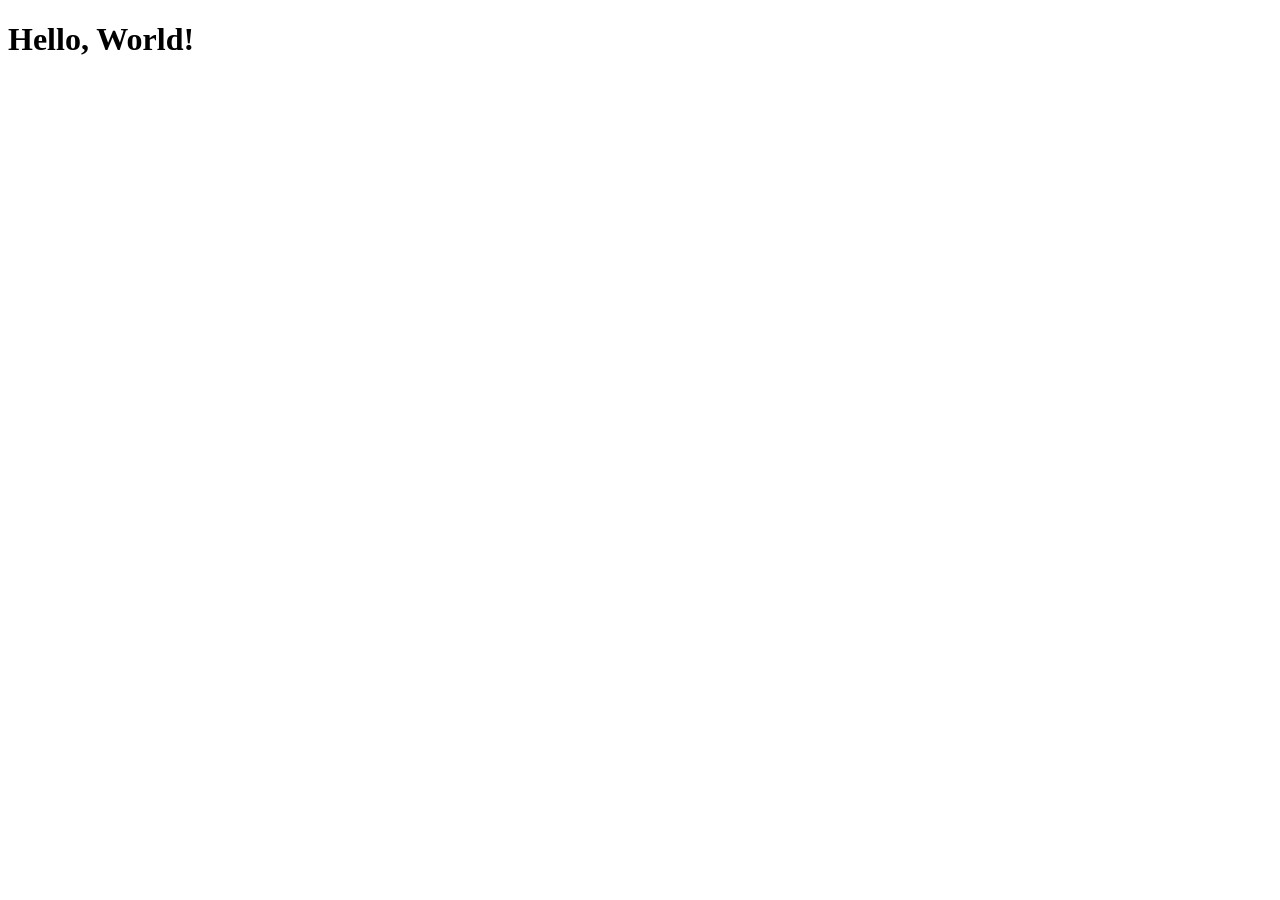
==== html-boilerplate/index.html @ 9f97ad38 "Old files removed, starting new practice with html boilerplate." ====
<!DOCTYPE html>
<html lang="en">
<head>
    <meta charset="UTF-8">
    <meta name="viewport" content="width=device-width, initial-scale=1.0">
    <title>Document</title>
    <link rel="stylesheet" href="styles.css">
</head>
<body>
    <h1>Hello, World!</h1>
    <script src="script.js"></script>
</body>
</html>
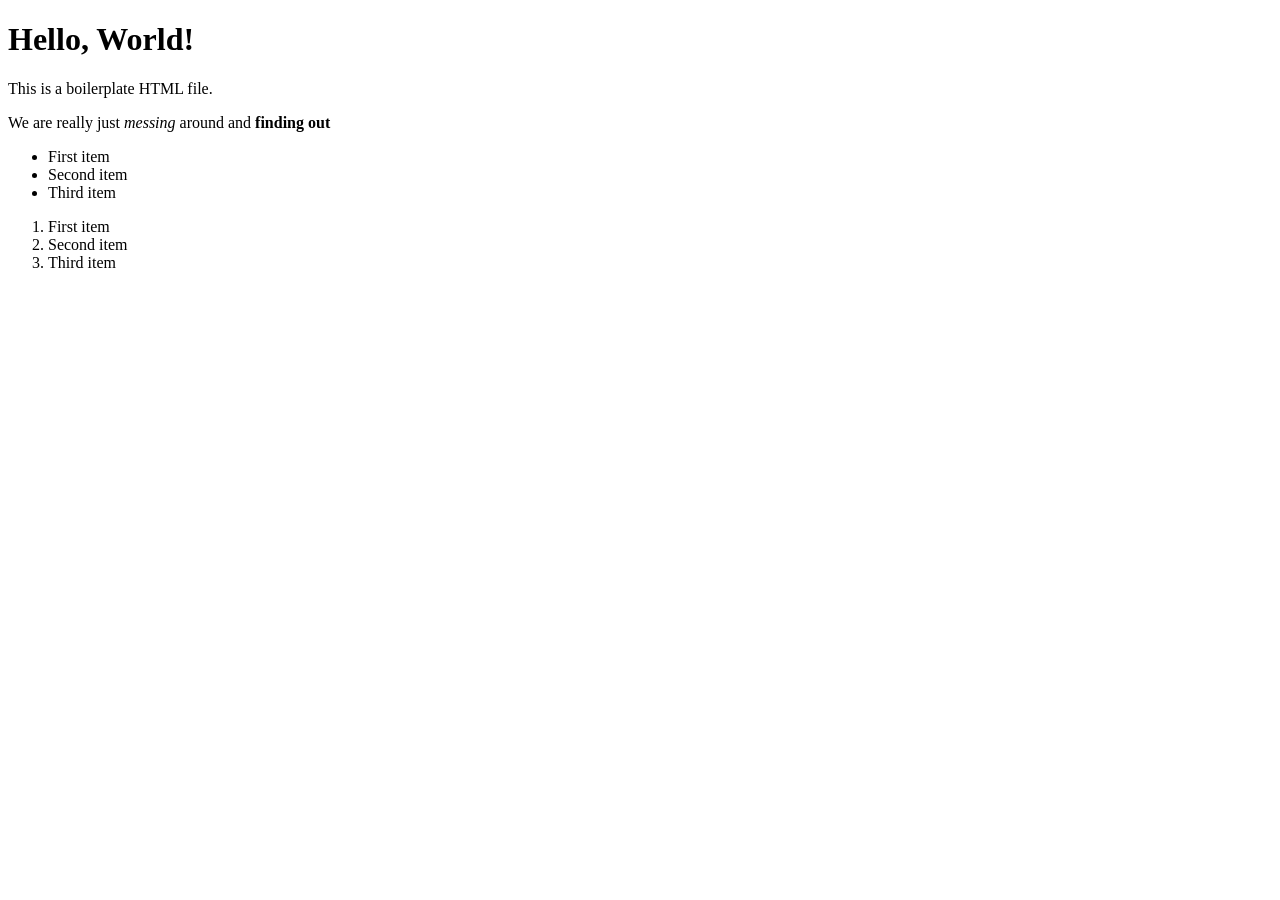
==== commit e40f899d: "Updating boilerplate tests and playing with links and images" ====
--- a/html-boilerplate/index.html
+++ b/html-boilerplate/index.html
@@ -4,10 +4,26 @@
     <meta charset="UTF-8">
     <meta name="viewport" content="width=device-width, initial-scale=1.0">
     <title>Document</title>
-    <link rel="stylesheet" href="styles.css">
 </head>
+
 <body>
-    <h1>Hello, World!</h1>
-    <script src="script.js"></script>
+    <!-- Wow I can commit things right-->
+    <h1>Hello, World!</h1>    
+        <p>This is a boilerplate HTML file.</p>
+        <p>We are really just <em>messing</em> around and <strong>finding out</strong></p>
+    <!-- Shortcut for commits is nice -->
+        <ul>
+            <li>First item</li>
+            <li>Second item</li>
+            <li>Third item</li>
+        </ul>
+    <!-- Lists are awesome -->
+     <ol>
+        <li>First item</li>
+        <li>Second item</li>
+        <li>Third item</li>
+     </ol>
+    <!-- Wonder what this looks like -->
+    
 </body>
 </html>
